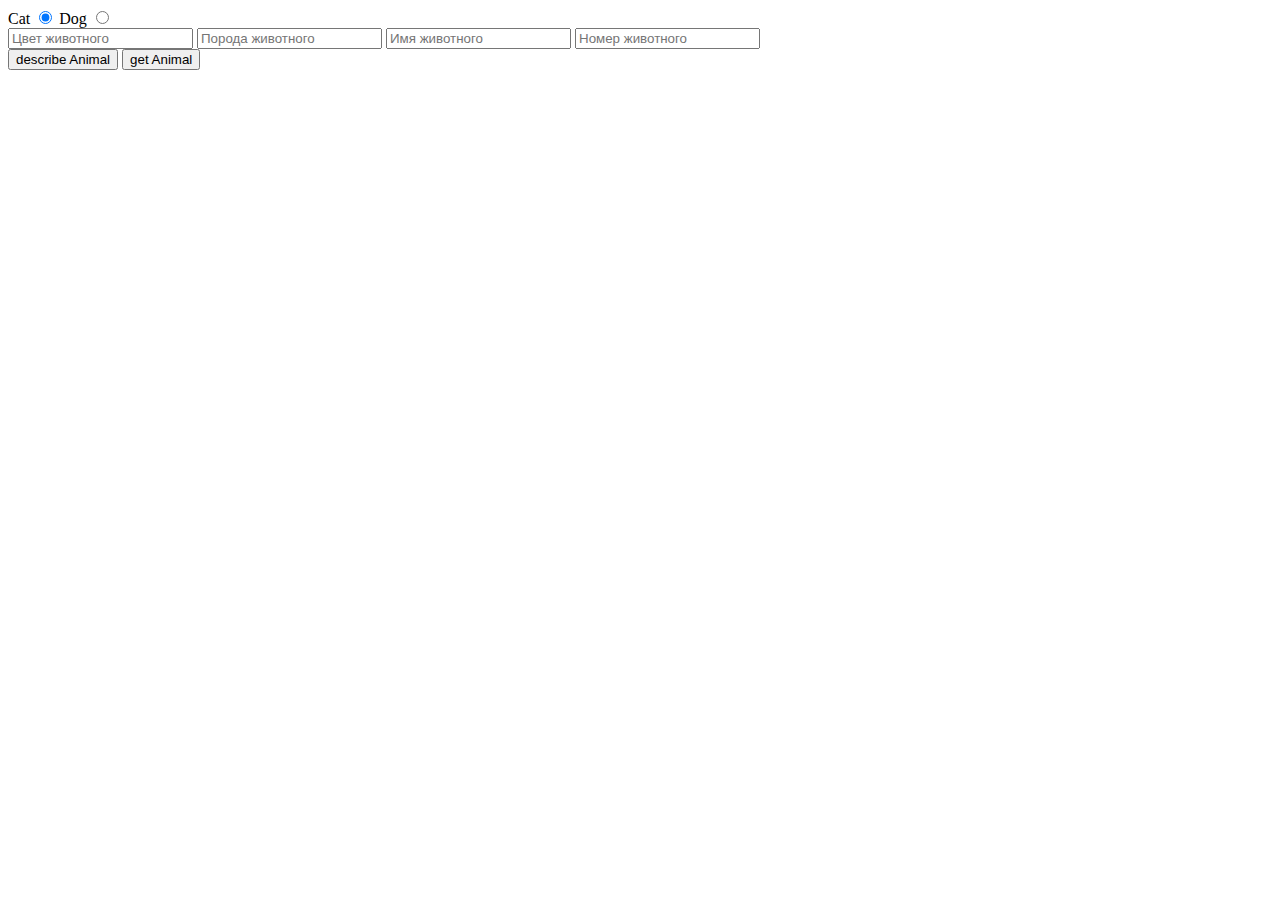
==== examples/shalter/index.html @ eaa32695 "lesson 11" ====
<!DOCTYPE html>
<html lang="en">

<head>
    <meta charset="UTF-8">
    <meta name="viewport" content="width=device-width, initial-scale=1.0">
    <title>Document</title>
    <script src="./main.js"></script>
</head>

<body>

    <form id='fill-out-form'>
        <div>
            Cat <input type="radio" name="who" checked class="radio" value="0">
            Dog <input type="radio" name="who" class="radio" value="1">
        </div>

        <input type="text" placeholder="Цвет животного" id = 'color'>
        <input type="text" placeholder="Порода животного" id = 'breed'>
        <input type="text" placeholder="Имя животного" id = 'name'>
        <input type="text" placeholder="Номер животного" id = 'number'>
    </form>
    <div>
        <button id="describe">describe Animal</button>
        <button id="get">get Animal</button>
    </div>
    
</body>

</html>
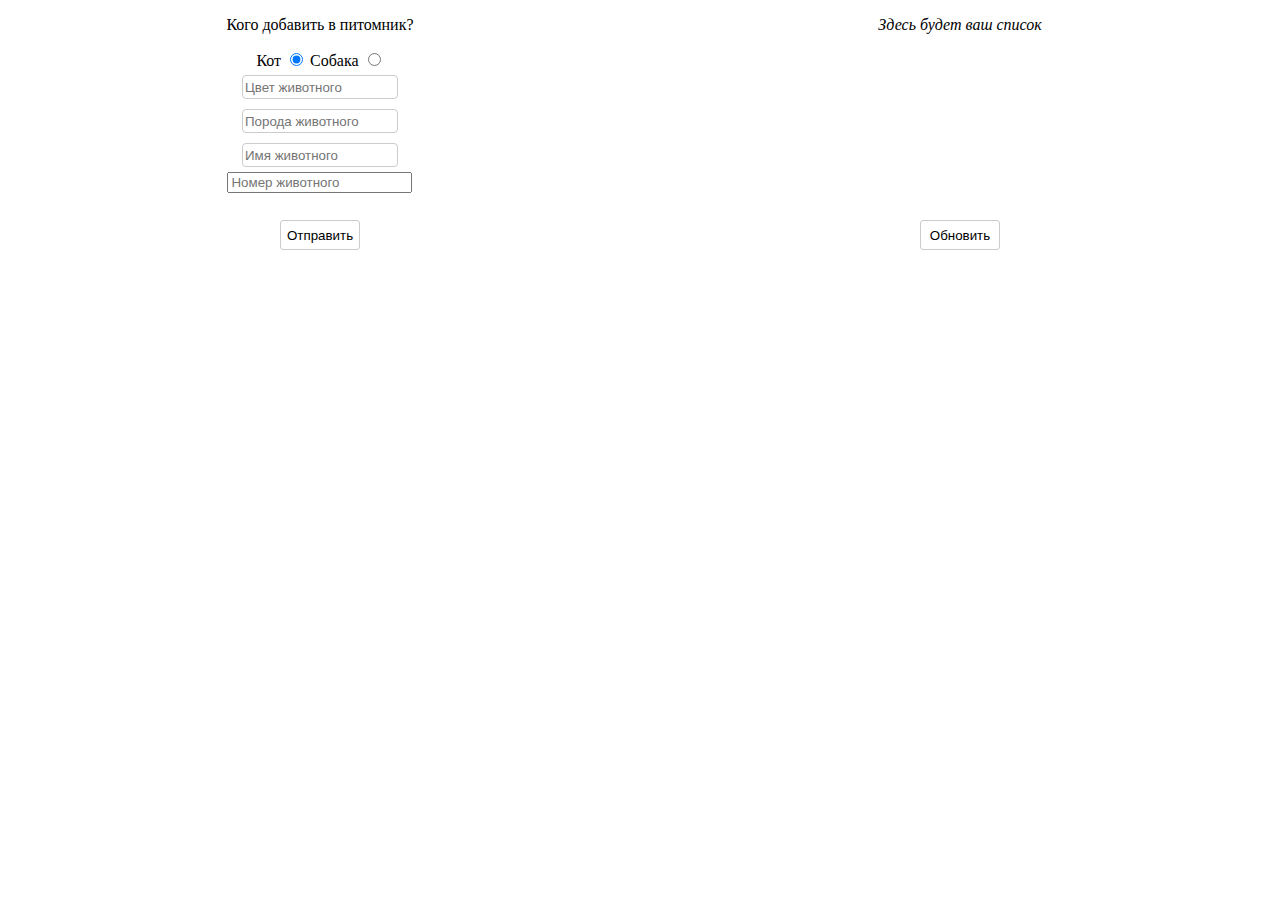
==== commit cbd15d48: "12 lesson" ====
--- a/examples/shalter/index.html
+++ b/examples/shalter/index.html
@@ -5,27 +5,40 @@
     <meta charset="UTF-8">
     <meta name="viewport" content="width=device-width, initial-scale=1.0">
     <title>Document</title>
+    <link rel="stylesheet" href="./css/style.css">
+    <script src="./js/store.js"></script>
+    <script src="./js/animal.js"></script>
     <script src="./main.js"></script>
 </head>
 
 <body>
+    <section class="shalter">
+        <div class="form-wrapper">
+            <form id='fill-out-form'>
+                <p>Кого добавить в питомник?</p>
+                <div>
+                    Кот <input type="radio" name="who" checked class="radio" value="0">
+                    Собака <input type="radio" name="who" class="radio" value="1">
+                </div>
+                <input type="text" placeholder="Цвет животного" id='color'>
+                <input type="text" placeholder="Порода животного" id='breed'>
+                <input type="text" placeholder="Имя животного" id='name'>
+                <input type="number" placeholder="Номер животного" id='number'>
+            </form>
+            <div>
+                <button id="describe">Отправить</button>
+            </div>
+        </div>
+        <div class="list">
+            <div id="list">
+                <p>
+                    <i>Здесь будет ваш список</i>
+                </p>
+            </div>
+            <button id="getList">Обновить</button>
+        </div>
+    </section>
 
-    <form id='fill-out-form'>
-        <div>
-            Cat <input type="radio" name="who" checked class="radio" value="0">
-            Dog <input type="radio" name="who" class="radio" value="1">
-        </div>
-
-        <input type="text" placeholder="Цвет животного" id = 'color'>
-        <input type="text" placeholder="Порода животного" id = 'breed'>
-        <input type="text" placeholder="Имя животного" id = 'name'>
-        <input type="text" placeholder="Номер животного" id = 'number'>
-    </form>
-    <div>
-        <button id="describe">describe Animal</button>
-        <button id="get">get Animal</button>
-    </div>
-    
 </body>
 
 </html>--- a/examples/shalter/css/style.css
+++ b/examples/shalter/css/style.css
@@ -0,0 +1,79 @@
+body {
+    margin: 0;
+    padding: 0;
+}
+
+.shalter {
+    display: flex;
+}
+
+input[type="text"] {
+    height: 20px;
+    width: 150px;
+    border-radius: 4px;
+    border: 1px solid #ccc;
+    margin: 5px;
+}
+
+input.error {
+    border: 2px dotted palevioletred;
+}
+
+input.success {
+    border: 2px dotted greenyellow;
+}
+
+.message {
+    display: none;
+}
+
+.message.error {
+    display: block;
+    margin-top: 10px;
+    margin-bottom: 10px;
+    font-weight: bold;
+    color: #fff;
+    background-color: red;
+    border-radius: 4px;
+    height: 20px;
+    line-height: 20px;
+    padding: 7px;
+
+}
+
+.form-wrapper {
+    display: flex;
+    flex-direction: column;
+    align-items: center;
+}
+
+.form-wrapper,
+.list {
+    width: 50%;
+    height: 250px;
+}
+
+.form-wrapper,
+.list,
+#fill-out-form {
+    display: flex;
+    flex-direction: column;
+    align-items: center;
+    justify-content: space-between;
+}
+
+button {
+    border-radius: 3px;
+    height: 30px;
+    width: 80px;
+    border: 1px solid #ccc;
+    /* margin: 5px; */
+    background-color: transparent;
+    cursor: pointer;
+
+}
+
+button:hover {
+    background: rgb(0, 153, 255);
+    color: #fff;
+}